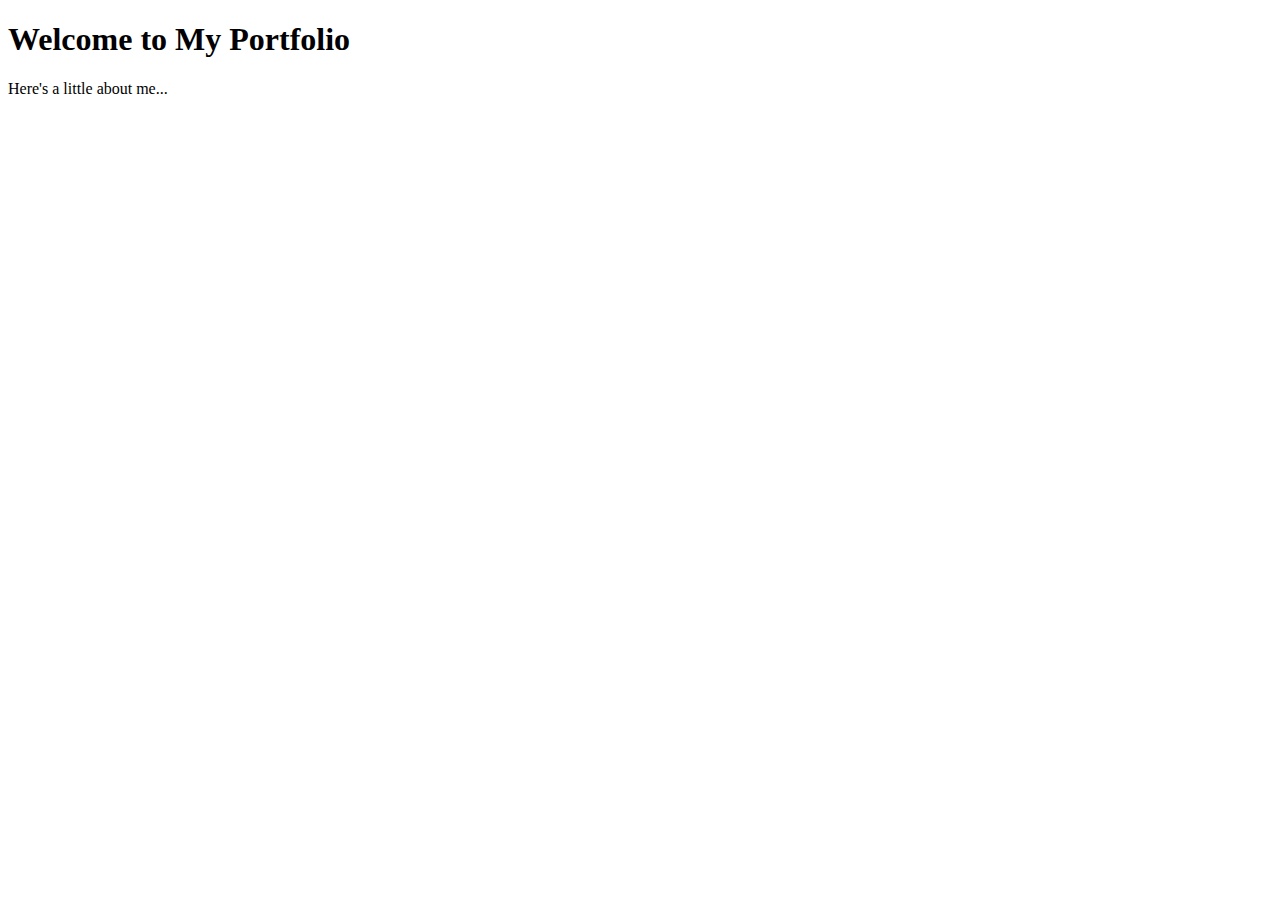
==== index.html @ e4f6f23e "Create index.html" ====
<!DOCTYPE html>
<html>
<head>
  <title>My Portfolio</title>
  <link rel="stylesheet" type="text/css" href="styles.css">
</head>
<body>
  <h1>Welcome to My Portfolio</h1>
  <p>Here's a little about me...</p>
</body>
</html>
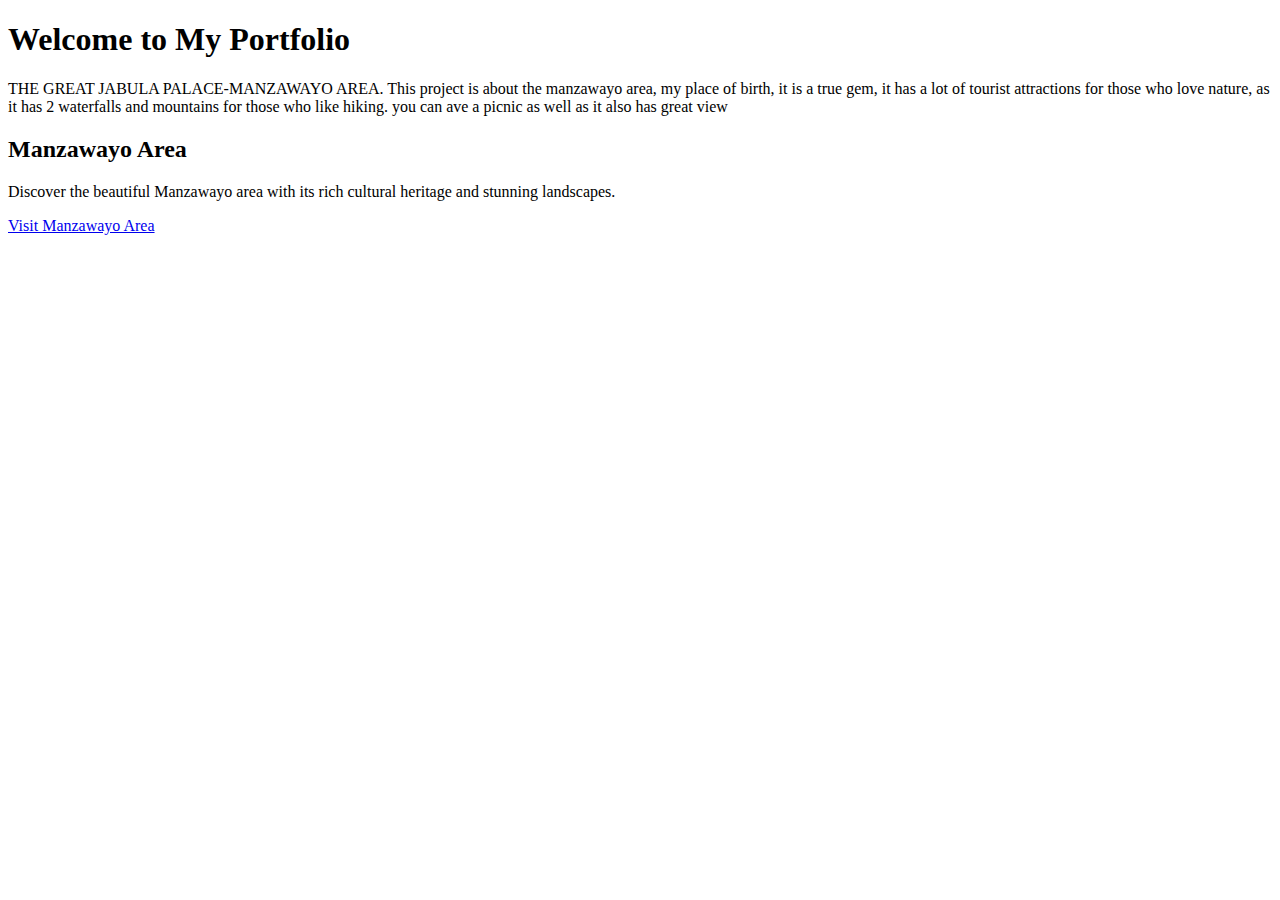
==== commit 018a9d7a: "Update index.html" ====
--- a/index.html
+++ b/index.html
@@ -1,11 +1,18 @@
+
 <!DOCTYPE html>
 <html>
 <head>
-  <title>My Portfolio</title>
+  <title>THE VENERABLE JABULA PALACE-MANZAWAYO AREA</title>
   <link rel="stylesheet" type="text/css" href="styles.css">
 </head>
 <body>
   <h1>Welcome to My Portfolio</h1>
-  <p>Here's a little about me...</p>
+  <p>THE GREAT JABULA PALACE-MANZAWAYO AREA.
+  This project is about the manzawayo area, my place of birth, it is a true gem, it has a lot of tourist attractions for those who love nature, as it has 2 waterfalls and mountains for those who like hiking. you can ave a picnic as well as it also has great view </p>
+
+  <h2>Manzawayo Area</h2>
+  <p>Discover the beautiful Manzawayo area with its rich cultural heritage and stunning landscapes.</p>
+  <a href="Manzawayo-area/index.html">Visit Manzawayo Area</a>
+
 </body>
 </html>
